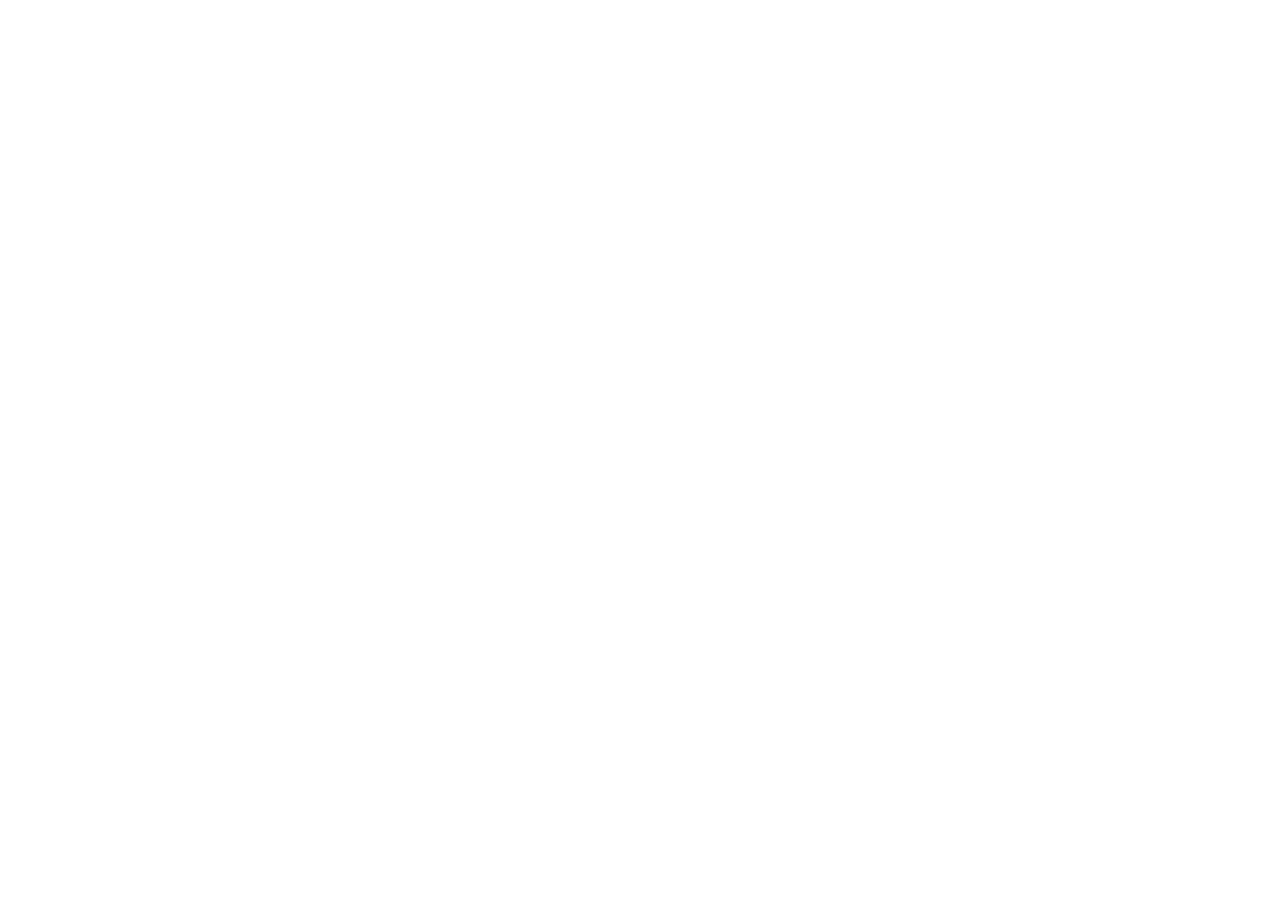
==== CodeitJS/InteractiveJS/topic4/topic4_2/index.html @ 08966b6b "Add CodeitJS InteractiveJS topic4 topic4_2 first" ====
<!DOCTYPE html>
<html lang="en">
<head>
    <meta charset="UTF-8">
    <meta http-equiv="X-UA-Compatible" content="IE=edge">
    <meta name="viewport" content="width=device-width, initial-scale=1.0">
    <title>Document</title>
</head>
<body>
    <script>
    //   fetch('https://jsonplaceholder.typicode.com/users')
    //     .then((response)=> response.text())
    //     .then((result) => {console.log(result)})

      fetch('https://jsonplaceholder.typicode.com/users')
        .then((response)=> response.text())
        .then((result) => {const user = JSON.parse(result) ; 
            console.log(user.length);
            user.forEach(el => {
                console.log(el.name);
            });
            
        })    

    
    </script>
</body>
</html>
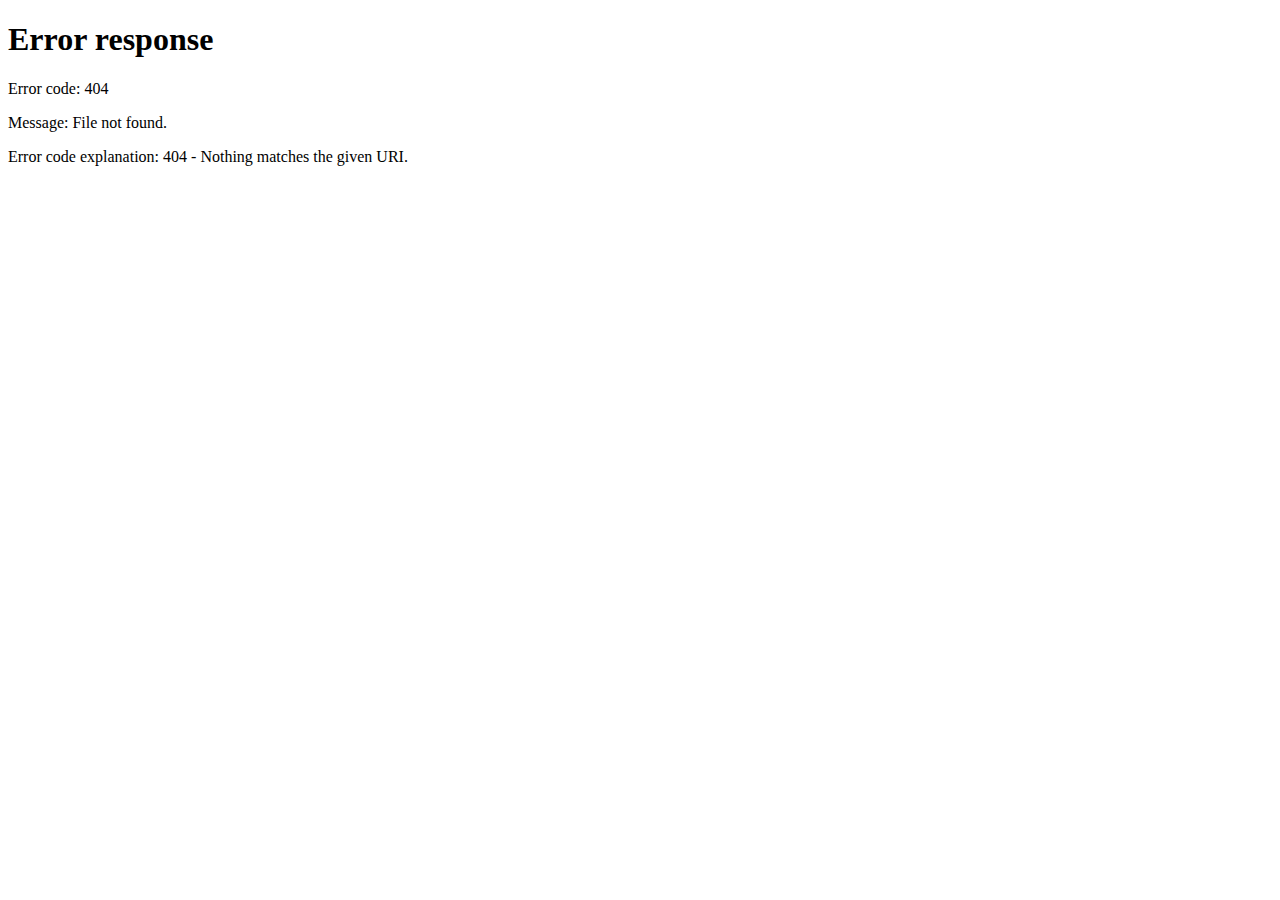
==== commit 7dcf5668: "CodeJS 2번째 REST API" ====
--- a/CodeitJS/InteractiveJS/topic4/topic4_2/index.html
+++ b/CodeitJS/InteractiveJS/topic4/topic4_2/index.html
@@ -7,22 +7,7 @@
     <title>Document</title>
 </head>
 <body>
-    <script>
-    //   fetch('https://jsonplaceholder.typicode.com/users')
-    //     .then((response)=> response.text())
-    //     .then((result) => {console.log(result)})
-
-      fetch('https://jsonplaceholder.typicode.com/users')
-        .then((response)=> response.text())
-        .then((result) => {const user = JSON.parse(result) ; 
-            console.log(user.length);
-            user.forEach(el => {
-                console.log(el.name);
-            });
-            
-        })    
-
-    
-    </script>
+    <div id="app"></div>
+    <script src="index.js"></script>
 </body>
 </html>